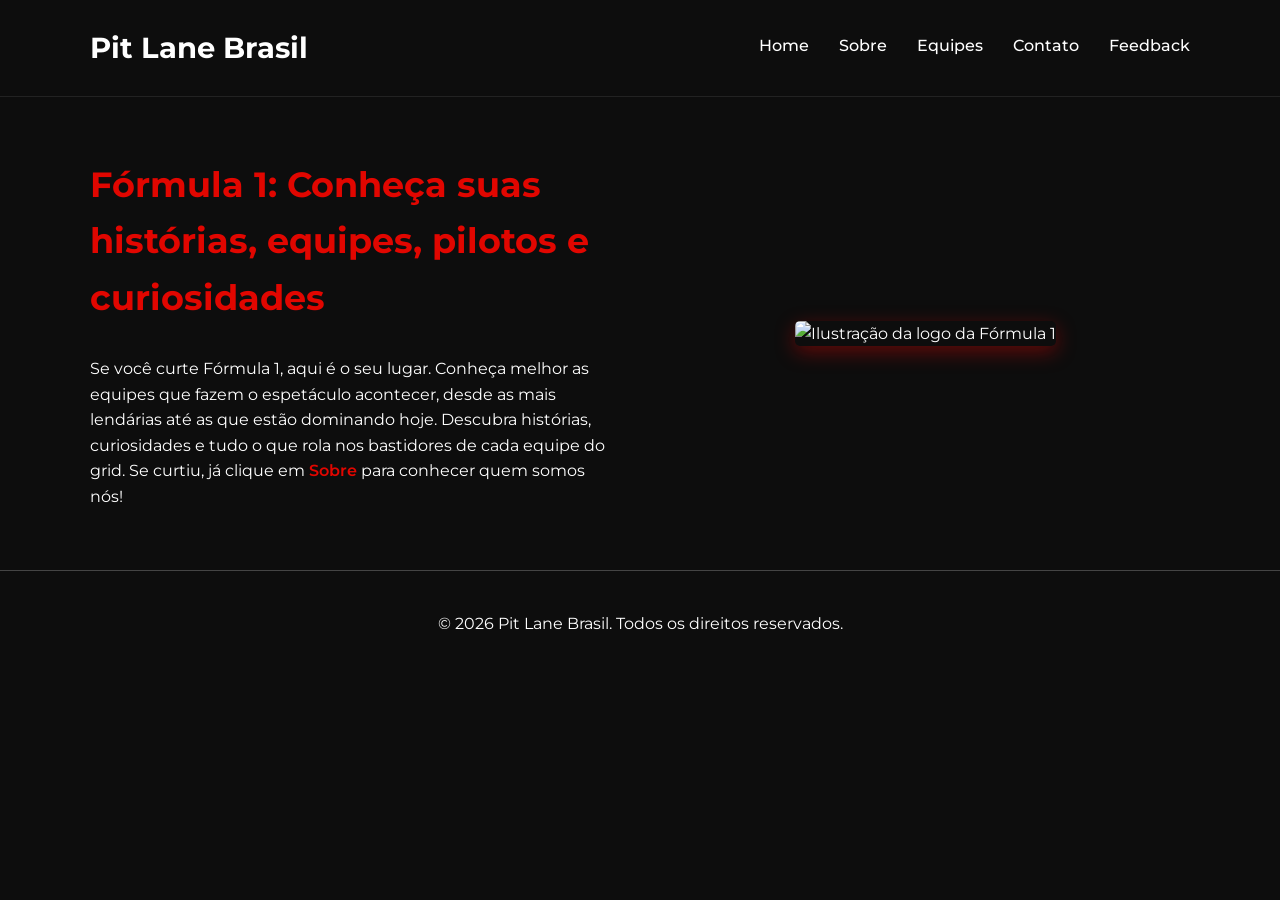
==== index.html @ 49727a2f "v1" ====
<!DOCTYPE html>
<html lang="pt-BR">
<head>
  <meta charset="UTF-8" />
  <meta name="viewport" content="width=device-width, initial-scale=1" />
  <title>Pit Lane Brasil - O Brasil na Fórmula 1</title>
  <meta name="description" content="Informações sobre as equipes de fórmula 1" />
  <link href="https://fonts.googleapis.com/css2?family=Montserrat:wght@400;700&display=swap" rel="stylesheet">
  <link rel="stylesheet" href="styles.css" />
</head>
<body>

<header>
  <div class="container">
    <h1 class="logo">Pit Lane Brasil</h1>
    <button class="hamburger" aria-label="Abrir menu">
      <span class="bar"></span>
      <span class="bar"></span>
      <span class="bar"></span>
    </button>
    <nav class="nav-menu">
      <a href="index.html">Home</a>
      <a href="sobre.html">Sobre</a>
      <a href="equipes.html">Equipes</a>
      <a href="contato.html">Contato</a>
      <a href="feedback.html">Feedback</a>
    </nav>
  </div>
</header>

<section id="hero">
  <div class="container hero-content">
    <div class="hero-text">
      <h2>Fórmula 1: Conheça suas histórias, equipes, pilotos e curiosidades</h2>
      <p>Se você curte Fórmula 1, aqui é o seu lugar. Conheça melhor as equipes que fazem o espetáculo acontecer, desde as mais lendárias até as que estão dominando hoje. Descubra histórias, curiosidades e tudo o que rola nos bastidores de cada equipe do grid. Se curtiu, já clique em <a href="sobre.html">Sobre</a> para conhecer quem somos nós!</p>
    </div>
    <div class="hero-image">
      <img src="/img/Logo - Formula 1.png" alt="Ilustração da logo da Fórmula 1" />
    </div>
  </div>
</section>

<footer>
  <div class="container">
    <p>© 2026 Pit Lane Brasil. Todos os direitos reservados.</p>
  </div>
</footer>

<script>
const hamburger = document.querySelector('.hamburger');
const navMenu = document.querySelector('.nav-menu');

hamburger.addEventListener('click', () => {
  hamburger.classList.toggle('active');
  navMenu.classList.toggle('active');
});
</script>
</body>
</html>
---- styles.css ----
/* 1. RESET E CONFIGURAÇÕES GERAIS */
* {
  margin: 0;
  padding: 0;
  box-sizing: border-box;
}

body {
  font-family: 'Montserrat', sans-serif;
  background: #0d0d0d;
  color: white;
  line-height: 1.6;
}

.container {
  width: 90%;
  max-width: 1100px;
  margin: 0 auto;
}

/* 2. HEADER (LOGO ESQUERDA | MENU DIREITA) */
header {
  background: #0d0d0d;
  padding: 25px 0;
  border-bottom: 1px solid #222;
}

header .container {
  display: flex;
  justify-content: space-between; /* Alinha Logo na esquerda e Menu na direita */
  align-items: center;
}

header .logo {
  font-size: 1.8rem;
  font-weight: 700;
  color: white;
}

/* Menu de Navegação */
.nav-menu {
  display: flex;
  gap: 30px;
}

.nav-menu a {
  color: white;
  text-decoration: none;
  font-weight: 500;
  font-size: 1rem;
  padding-bottom: 5px;
  position: relative;
  transition: color 0.3s ease;
}

/* Efeito da linha vermelha embaixo (Link Ativo/Hover) */
.nav-menu a:hover, 
.nav-menu a.active {
  color: #e10600;
}

.nav-menu a::after {
  content: '';
  position: absolute;
  width: 0;
  height: 2px;
  bottom: 0;
  left: 0;
  background-color: #e10600;
  transition: width 0.3s ease;
}

.nav-menu a:hover::after, 
.nav-menu a.active::after {
  width: 100%;
}

/* 3. HOME */
#hero {
  padding: 60px 0;
}

.hero-content {
  display: flex;
  flex-wrap: wrap;
  align-items: center;
  gap: 40px;
}

.hero-text {
  flex: 1 1 400px;
}

.hero-text h2 {
  font-size: 2.2rem;
  margin-bottom: 30px;
  color: #e10600;
}

/* Link "Sobre" no texto (impede de ficar roxo) */
p a {
  color: #e10600 !important;
  text-decoration: none;
  font-weight: 600;
  border-bottom: 1px solid transparent;
  transition: border-bottom 0.3s ease;
}

p a:hover {
  border-bottom: 1px solid #e10600;
}

.hero-image {
  flex: 1 1 400px;
  text-align: center;
}

.hero-image img {
  width: 500px;
  max-width: 100%;
  border-radius: 5px;
  box-shadow: 0 6px 20px rgba(225, 6, 0, 0.4);
}

/* 4. EQUIPE (ESTILO CARDS - IMAGEM 2) */
.section {
  padding: 40px 0;
  border-bottom: 1px solid #444;
}

.section h3 {
  font-size: 1.8rem;
  color: #e10600;
  margin-bottom: 20px;
}

.equipe-grid {
  display: flex;
  flex-wrap: wrap;
  justify-content: center;
  gap: 25px;
  padding: 20px 0;
}

.membro-card {
  background: rgba(255, 255, 255, 0.05);
  border: 1px solid #333;
  border-radius: 15px;
  padding: 30px 20px;
  width: 250px;
  display: flex;
  flex-direction: column;
  align-items: center;
  text-align: center;
  transition: transform 0.3s ease, border-color 0.3s ease;
}

.membro-card:hover {
  transform: translateY(-10px);
  border-color: #e10600;
}

/* Fotos Redondas e Padronizadas */
.membro-foto-wrapper {
  width: 150px;
  height: 150px;
  border-radius: 50%;
  border: 3px solid #e10600;
  overflow: hidden;
  margin-bottom: 20px;
}

.membro-foto-wrapper img {
  width: 100%;
  height: 100%;
  object-fit: cover;
}

.membro-card h4 {
  color: #e10600;
  font-size: 1.2rem;
  margin-bottom: 10px;
}

.membro-card p {
  font-size: 0.85rem;
  color: #ccc;
}

/* 5. FORMULÁRIO E BOTÃO (PADRÃO SITE) */
.contact-form {
  max-width: 600px;
  margin: 20px auto;
  padding: 30px;
  background: rgba(255, 255, 255, 0.05);
  border-radius: 10px;
}

.form-group label {
  display: block;
  color: #e10600;
  font-weight: 600;
  margin-bottom: 8px;
}

.form-group input, .form-group textarea, .form-group select {
  width: 100%;
  padding: 12px;
  background: #000;
  border: 1px solid #e10600;
  color: white;
  border-radius: 5px;
  margin-bottom: 20px;
}

/* Botão Enviar Feedback Estilizado */
button[type="submit"] {
  background-color: #e10600;
  color: #ffffff;
  padding: 12px 30px;
  font-family: 'Montserrat', sans-serif;
  font-weight: 700;
  border: none;
  border-radius: 5px;
  cursor: pointer;
  text-transform: uppercase;
  transition: all 0.3s ease;
  display: block;
  margin: 0 auto;
}

button[type="submit"]:hover {
  background-color: #b30500;
  transform: scale(1.05);
  box-shadow: 0 0 15px rgba(225, 6, 0, 0.6);
}

/* 6. FOOTER E RESPONSIVIDADE */
footer {
  text-align: center;
  padding: 40px 0;
  border-top: 1px solid #444;
}

/* ===== BOTÃO HAMBURGUER ===== */

.hamburger {
  display: none; /* só aparece no mobile */
  flex-direction: column;
  cursor: pointer;
  background: none;
  border: none;
  position: absolute;
  top: 20px;
  right: 20px;
}

/* Barrinhas */
.bar {
  width: 25px;
  height: 3px;
  background-color: white;
  margin: 4px 0;
  border-radius: 2px;
  transition: 0.3s;
}

/* ===== ANIMAÇÃO (X) ===== */

.hamburger.active .bar:nth-child(1) {
  transform: rotate(45deg) translate(5px, 5px);
}

.hamburger.active .bar:nth-child(2) {
  opacity: 0;
}

.hamburger.active .bar:nth-child(3) {
  transform: rotate(-45deg) translate(6px, -6px);
}

/* Bandeiras de Países e Ajuste da Imagem das Equipes */

.text-image-container {
  display: flex;
  align-items: center;
  gap: 30px;
}

.content-left {
  flex: 1;
}

.side-image {
  flex: 1;
  max-width: 500px;
}

.flag {
  width: 42px;
  margin-right: 8px;
  vertical-align: middle;
}

.flag-ferrari {
  width: 45px;
  margin-right: 8px;
  vertical-align: middle;
}

.flag-mclaren {
  width: 65px;
  margin-right: 8px;
  vertical-align: middle;
}


.flag-pilotos {
  width: 25px;
  margin-right: 8px;
  vertical-align: middle;
}

.flag-mercedes {
  width: 30px;
  margin-right: 8px;
  vertical-align: middle;
}

.flag-mercedesmotor {
  width: 20px;
  margin-right: 8px;
  vertical-align: middle;
}

.flag-redbull {
  width: 55px;
  margin-right: 8px;
  vertical-align: middle;
}

.flag-ford {
  width: 35px;
  margin-right: 8px;
  vertical-align: middle;
}

.flag-williams {
  width: 60px;
  margin-right: 8px;
  vertical-align: middle;
}

.flag-aston {
  width: 55px;
  margin-right: 8px;
  vertical-align: middle;
}

.flag-haas {
  width: 45px;
  margin-right: 8px;
  vertical-align: middle;
}

.flag-alpine{
  width: 60px;
  margin-right: 8px;
  vertical-align: middle;
}

.flag-audi {
  width: 65px;
  margin-right: 8px;
  vertical-align: middle;
}

.flag-vcarb {
  width: 55px;
  margin-right: 8px;
  vertical-align: middle;
}

.flag-cadillac {
  width: 65px;
  margin-right: 8px;
  vertical-align: middle;
}

.content-left ul {
  margin-left: 20px;
}

/* CONTATO */

.social-container {
  display: flex;
  gap: 15px;
  margin-top: 20px;
}

.social-btn {
  width: 45px;
  height: 45px;
  border: 2px solid #e10600;
  color: #e10600;
  display: flex;
  align-items: center;
  justify-content: center;
  border-radius: 50%;
  text-decoration: none;
}

.social-btn:hover {
  background: #e10600;
  color: white;
}

/* MENU MOBILE */

@media (max-width: 768px) {

  .hamburger {
    display: flex;
  }

  .nav-menu {
    position: absolute;
    top: 70px;
    right: 20px;
    background: #0b0b1a; /* fundo escuro estilo F1 */
    flex-direction: column;
    align-items: flex-start;
    padding: 15px;
    border-radius: 8px;

    opacity: 0;
    visibility: hidden;
    transition: 0.3s;
  }

  .nav-menu.active {
    opacity: 1;
    visibility: visible;
  }

  .nav-menu a {
    display: block;
    margin: 10px 0;
    font-size: 1.1rem;
  }
}

@media (max-width: 768px) {
  header .container {
    flex-direction: column;
    gap: 20px;
  }
  .nav-menu {
    gap: 15px;
    flex-wrap: wrap;
    justify-content: center;
  }
  .equipe-grid {
    flex-direction: column;
    align-items: center;
  }
}
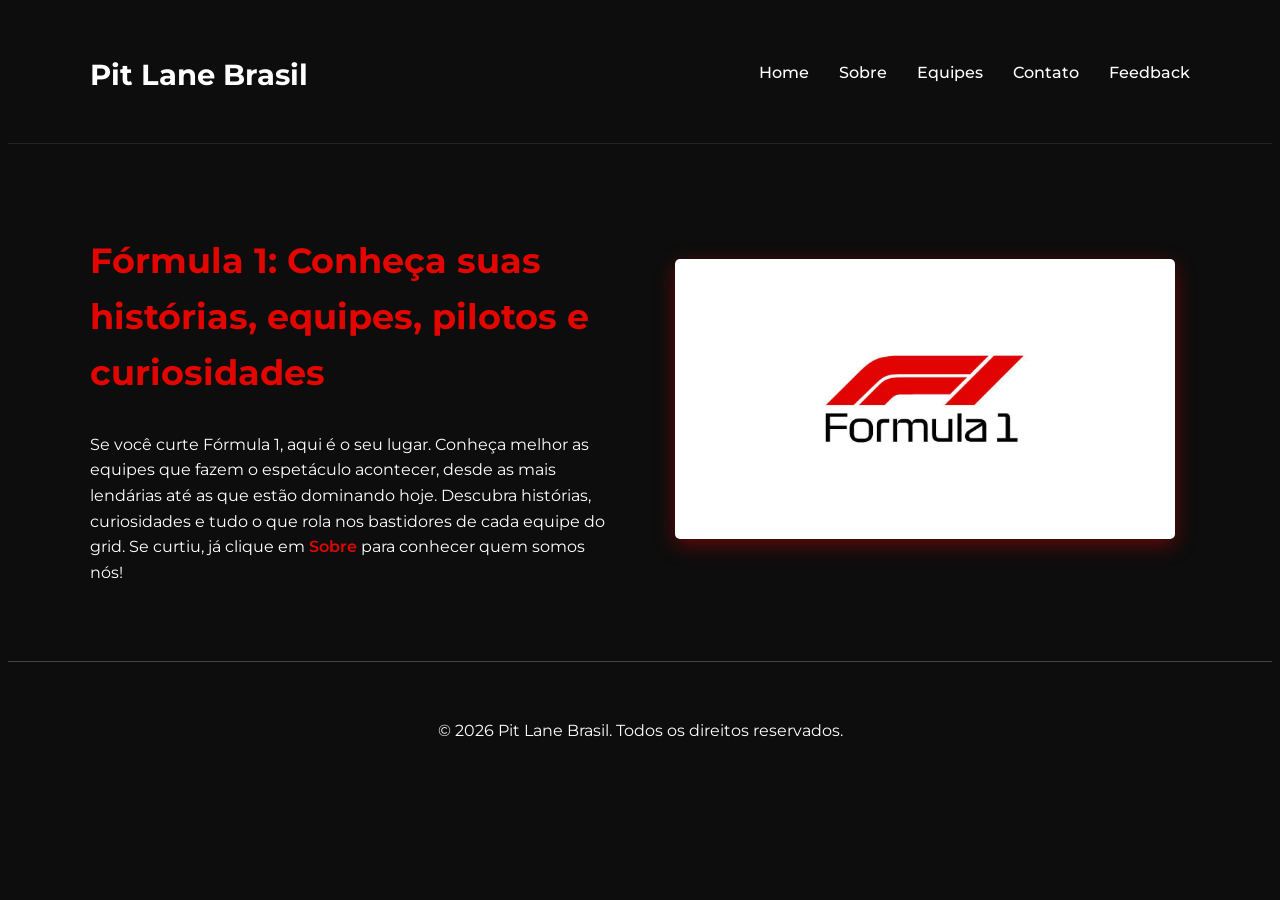
==== commit 5e674788: "v2" ====
--- a/index.html
+++ b/index.html
@@ -6,7 +6,7 @@
   <title>Pit Lane Brasil - O Brasil na Fórmula 1</title>
   <meta name="description" content="Informações sobre as equipes de fórmula 1" />
   <link href="https://fonts.googleapis.com/css2?family=Montserrat:wght@400;700&display=swap" rel="stylesheet">
-  <link rel="stylesheet" href="styles.css" />
+  <link rel="stylesheet" href="styles.css">
 </head>
 <body>
 
@@ -35,7 +35,7 @@
       <p>Se você curte Fórmula 1, aqui é o seu lugar. Conheça melhor as equipes que fazem o espetáculo acontecer, desde as mais lendárias até as que estão dominando hoje. Descubra histórias, curiosidades e tudo o que rola nos bastidores de cada equipe do grid. Se curtiu, já clique em <a href="sobre.html">Sobre</a> para conhecer quem somos nós!</p>
     </div>
     <div class="hero-image">
-      <img src="/img/Logo - Formula 1.png" alt="Ilustração da logo da Fórmula 1" />
+      <img src="img/logo-formula 1.png" alt="Ilustração da logo da Fórmula 1" />
     </div>
   </div>
 </section>
@@ -56,4 +56,4 @@
 });
 </script>
 </body>
-</html>+</html>
--- a/styles.css
+++ b/styles.css
@@ -1,5 +1,5 @@
-/* 1. RESET E CONFIGURAÇÕES GERAIS */
-* {
+/* 1. RESET E CONFIGURAÇÕES GERAIS */ 
+{
   margin: 0;
   padding: 0;
   box-sizing: border-box;
@@ -18,7 +18,7 @@
   margin: 0 auto;
 }
 
-/* 2. HEADER (LOGO ESQUERDA | MENU DIREITA) */
+/* 2. HEADER (LOGO PARA ESQUERDA E MENU PARA DIREITA) */
 header {
   background: #0d0d0d;
   padding: 25px 0;
@@ -27,7 +27,7 @@
 
 header .container {
   display: flex;
-  justify-content: space-between; /* Alinha Logo na esquerda e Menu na direita */
+  justify-content: space-between;
   align-items: center;
 }
 
@@ -53,7 +53,6 @@
   transition: color 0.3s ease;
 }
 
-/* Efeito da linha vermelha embaixo (Link Ativo/Hover) */
 .nav-menu a:hover, 
 .nav-menu a.active {
   color: #e10600;
@@ -97,7 +96,6 @@
   color: #e10600;
 }
 
-/* Link "Sobre" no texto (impede de ficar roxo) */
 p a {
   color: #e10600 !important;
   text-decoration: none;
@@ -122,7 +120,6 @@
   box-shadow: 0 6px 20px rgba(225, 6, 0, 0.4);
 }
 
-/* 4. EQUIPE (ESTILO CARDS - IMAGEM 2) */
 .section {
   padding: 40px 0;
   border-bottom: 1px solid #444;
@@ -160,7 +157,6 @@
   border-color: #e10600;
 }
 
-/* Fotos Redondas e Padronizadas */
 .membro-foto-wrapper {
   width: 150px;
   height: 150px;
@@ -187,39 +183,43 @@
   color: #ccc;
 }
 
-/* 5. FORMULÁRIO E BOTÃO (PADRÃO SITE) */
+/* 5. FORMULÁRIO E BOTÃO (PADRÃO DO SITE) */
 .contact-form {
-  max-width: 600px;
-  margin: 20px auto;
-  padding: 30px;
-  background: rgba(255, 255, 255, 0.05);
-  border-radius: 10px;
+  max-width: 500px;
+  margin: 0 auto;
+}
+
+.form-group {
+  display: flex;
+  flex-direction: column;
+  margin-bottom: 15px;
 }
 
 .form-group label {
+  margin-bottom: 5px;
+  color: #fff;
+  font-weight: 600;
+}
+
+.form-group input,
+.form-group select,
+.form-group textarea {
+  width: 100%;
+  padding: 10px;
+  border: 1px solid red;
+  border-radius: 5px;
+  background-color: #111;
+  color: #fff;
+  box-sizing: border-box;
+  resize: none;
+}
+
+button {
   display: block;
-  color: #e10600;
-  font-weight: 600;
-  margin-bottom: 8px;
-}
-
-.form-group input, .form-group textarea, .form-group select {
-  width: 100%;
-  padding: 12px;
-  background: #000;
-  border: 1px solid #e10600;
+  margin: 20px auto 0;
+  padding: 12px 20px;
+  background-color: red;
   color: white;
-  border-radius: 5px;
-  margin-bottom: 20px;
-}
-
-/* Botão Enviar Feedback Estilizado */
-button[type="submit"] {
-  background-color: #e10600;
-  color: #ffffff;
-  padding: 12px 30px;
-  font-family: 'Montserrat', sans-serif;
-  font-weight: 700;
   border: none;
   border-radius: 5px;
   cursor: pointer;
@@ -228,11 +228,17 @@
   display: block;
   margin: 0 auto;
 }
-
 button[type="submit"]:hover {
   background-color: #b30500;
   transform: scale(1.05);
   box-shadow: 0 0 15px rgba(225, 6, 0, 0.6);
+}
+.form-group input:focus,
+.form-group select:focus,
+.form-group textarea:focus {
+  outline: none;
+  border-color: #e10600;
+  box-shadow: 0 0 8px rgba(225, 6, 0, 0.4);
 }
 
 /* 6. FOOTER E RESPONSIVIDADE */
@@ -242,10 +248,10 @@
   border-top: 1px solid #444;
 }
 
-/* ===== BOTÃO HAMBURGUER ===== */
+/* BOTÃO HAMBURGUER */
 
 .hamburger {
-  display: none; /* só aparece no mobile */
+  display: none; 
   flex-direction: column;
   cursor: pointer;
   background: none;
@@ -255,7 +261,6 @@
   right: 20px;
 }
 
-/* Barrinhas */
 .bar {
   width: 25px;
   height: 3px;
@@ -265,8 +270,6 @@
   transition: 0.3s;
 }
 
-/* ===== ANIMAÇÃO (X) ===== */
-
 .hamburger.active .bar:nth-child(1) {
   transform: rotate(45deg) translate(5px, 5px);
 }
@@ -278,8 +281,6 @@
 .hamburger.active .bar:nth-child(3) {
   transform: rotate(-45deg) translate(6px, -6px);
 }
-
-/* Bandeiras de Países e Ajuste da Imagem das Equipes */
 
 .text-image-container {
   display: flex;
@@ -428,7 +429,7 @@
     position: absolute;
     top: 70px;
     right: 20px;
-    background: #0b0b1a; /* fundo escuro estilo F1 */
+    background: #0b0b1a;
     flex-direction: column;
     align-items: flex-start;
     padding: 15px;
